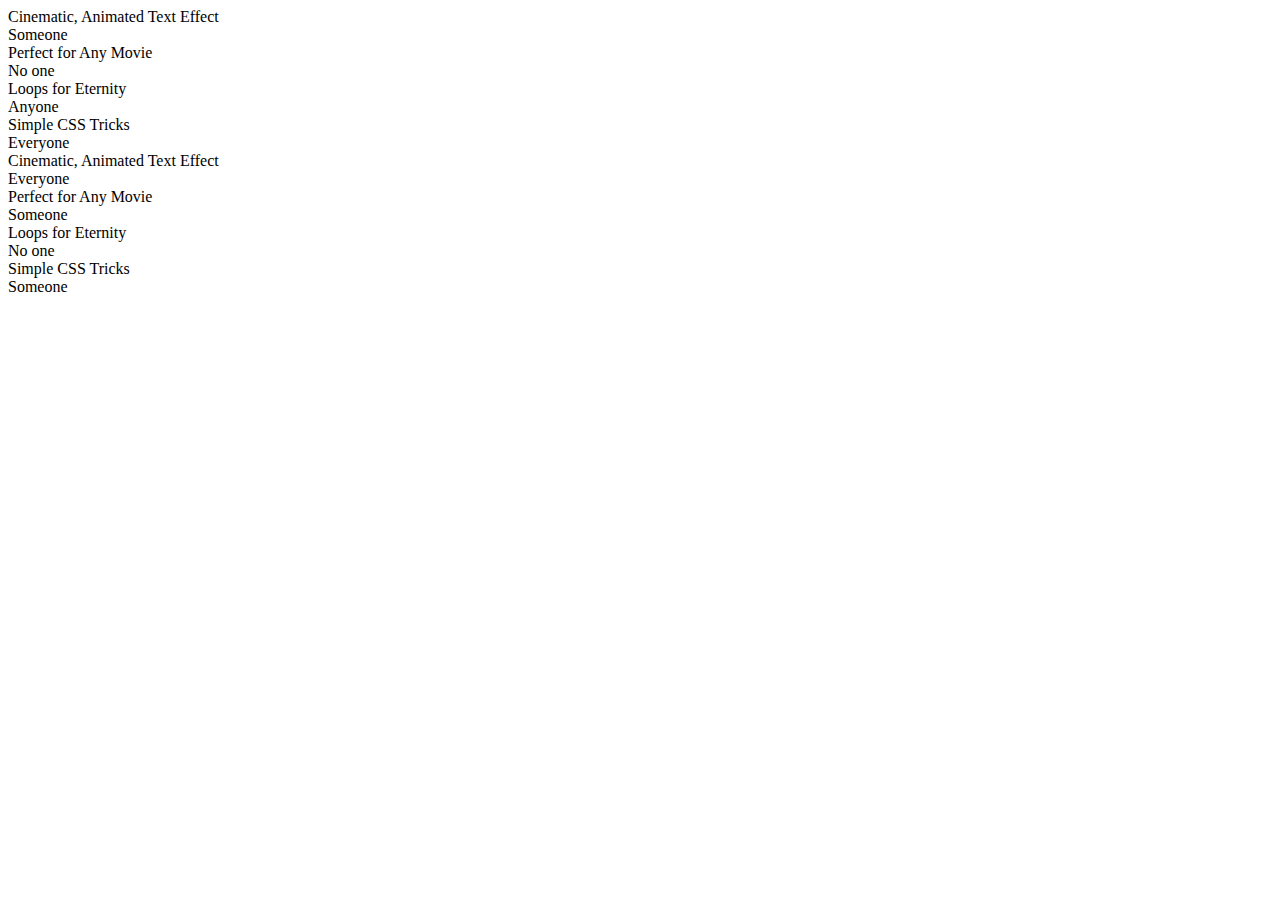
==== creditos/index.html @ 62c83f70 "Create index.html" ====
<!DOCTYPE html>
<html lang="en" >
<head>
  <meta charset="UTF-8">
  <title>CodePen - Opening Credits</title>
  <link rel="stylesheet" href="./style.css">

</head>
<body>
<!-- partial:index.partial.html -->
<div id="rotate-words">  
<div>Cinematic, Animated Text Effect<br />  <span>Someone</span></div>
<div>Perfect for Any Movie<br />  <span>No one</span></div>
<div>Loops for Eternity<br />  <span>Anyone</span></div>
<div>Simple CSS Tricks<br />  <span>Everyone</span></div>
<div>Cinematic, Animated Text Effect<br />  <span>Everyone</span></div>
<div>Perfect for Any Movie<br />  <span>Someone</span></div>
<div>Loops for Eternity<br />  <span>No one</span></div>
<div>Simple CSS Tricks<br />  <span>Someone</span></div>
</div>
<!-- partial -->
  
</body>
</html>
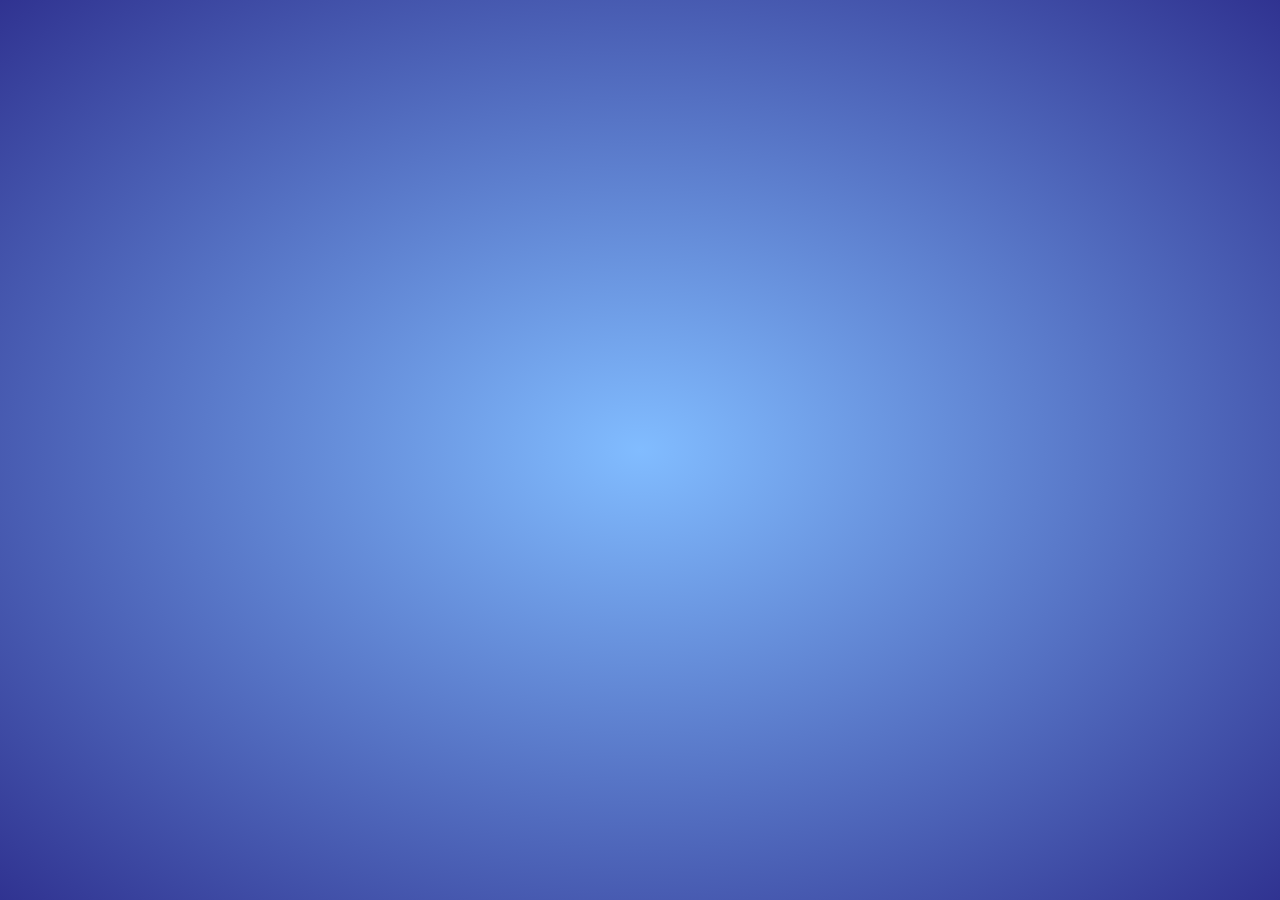
==== commit 3842e502: "Update index.html" ====
--- a/creditos/index.html
+++ b/creditos/index.html
@@ -9,14 +9,14 @@
 <body>
 <!-- partial:index.partial.html -->
 <div id="rotate-words">  
-<div>Cinematic, Animated Text Effect<br />  <span>Someone</span></div>
-<div>Perfect for Any Movie<br />  <span>No one</span></div>
-<div>Loops for Eternity<br />  <span>Anyone</span></div>
-<div>Simple CSS Tricks<br />  <span>Everyone</span></div>
-<div>Cinematic, Animated Text Effect<br />  <span>Everyone</span></div>
-<div>Perfect for Any Movie<br />  <span>Someone</span></div>
-<div>Loops for Eternity<br />  <span>No one</span></div>
-<div>Simple CSS Tricks<br />  <span>Someone</span></div>
+<div>Tu Barrio Online<br />  <span>Tu zona</span></div>
+<div>Perfecto para..<br />  <span>Encontrar</span></div>
+<div>Para los negocios<br />  <span>Nuevos</span></div>
+<div>Tus oportunidades<br />  <span>Cerca</span></div>
+<div>Tu Barrio Online<br />  <span>Tu lugar</span></div>
+<div>Perfecto para..<br />  <span>Activar</span></div>
+<div>Emprender<br />  <span>Con gente cercana </span></div>
+<div>Es muy simple<br />  <span>Sumate</span></div>
 </div>
 <!-- partial -->
   
--- a/creditos/style.css
+++ b/creditos/style.css
@@ -0,0 +1,65 @@
+@import url('https://fonts.googleapis.com/css?family=Oswald:700');
+@import url('https://fonts.googleapis.com/css?family=Rubik');
+
+body {
+  background-color:#3757D0;
+  background-image:radial-gradient(#81BCFF, #303391);
+  background-size:100%;
+  background-repeat:no-repeat;
+  background-attachment:fixed;
+  color:#fff;
+  text-align:center;
+}
+
+#rotate-words {
+  max-width:400px;
+  margin:auto;
+  padding:20% 0;
+  font-size:2.2em;
+  text-transform:uppercase;
+  font-family: 'Oswald', sans-serif;
+}
+
+#rotate-words span {
+  display:block;
+  height:50px;
+  font-size:.7em;
+  text-transform:lowercase;
+  opacity:.8;
+  font-family: 'Rubik', sans-serif;
+}
+
+#rotate-words div {
+ position:absolute;
+ opacity:0;
+ overflow:hidden;
+ left:10vw;
+ width:80vw;
+ line-height:1.2em;
+ animation: rotate-word 32s linear infinite 0s;
+}
+
+@keyframes rotate-word {
+    0% { opacity: 0;  transform: translateX(0);filter:blur(10px);transform:scale(1.2)}
+    3% { opacity: 1;  transform: translateX(0);filter:blur(0px);transform:scale(.9)}
+    12% { opacity: 1; transform: translateX(0);filter:blur(0px);transform:scale(1)}
+    16% { opacity: 0; transform: translateX(0);filter:blur(10px);transform:scale(1.2)}
+    80% { opacity: 0}
+    100% { opacity: 0}
+}
+
+#rotate-words div:nth-child(2) { animation-delay: 4s}
+#rotate-words div:nth-child(3) { animation-delay: 8s}
+#rotate-words div:nth-child(4) { animation-delay: 12s}
+#rotate-words div:nth-child(5) { animation-delay: 16s}
+#rotate-words div:nth-child(6) { animation-delay: 20s}
+#rotate-words div:nth-child(7) { animation-delay: 24s}
+#rotate-words div:nth-child(8) { animation-delay: 28s}
+
+@keyframes author {
+    0% { opacity: 0;  transform: translateY(100px);filter:blur(10px);transform: scaleY(2)}
+    20% { opacity:0; transform: translateY(200px);filter:blur(10px); transform: scaleY(2)}
+    30% { opacity:1; transform: translateY(0);filter:blur(0px);transform: scaleY(1)}
+    90% { opacity:1; transform: translateY(0);filter:blur(0px);transform: scaleY(.9)}
+    100% { opacity:0; transform: translateY(0);filter:blur(10px);transform: scale(2)}
+}